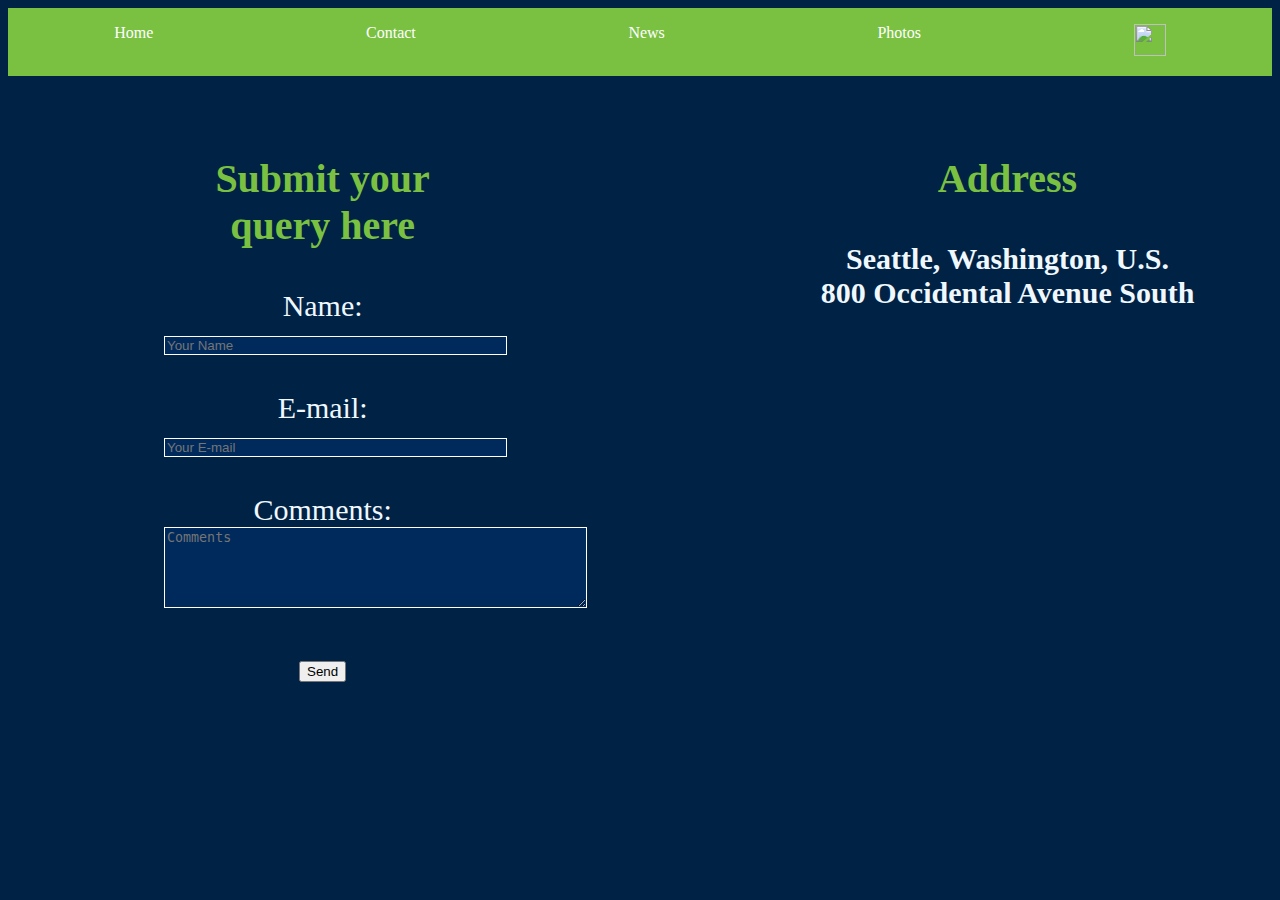
==== Contato.html @ 8a095633 "Css" ====
<!DOCTYPE html>
<html lang="pt-br">
<head>
  <meta charset="UTF-8">
  <meta http-equiv="X-UA-Compatible" content="IE=edge">
  <meta name="viewport" content="width=device-width, initial-scale=1.0">
  <title>Contact</title> 
  <link rel="icon" href="https://static.clubs.nfl.com/seahawks/zadj3ehrnxwhvl6swapk">
  <link rel="stylesheet" href="/estilo.css" type="text/css"> 
</head>
<body>
  <div class="menu">
    <ul>
        <li>
            <a href="index.html">Home</a>
        </li>
        
        <li> 
            <a href="Contato.html">Contact</a>
        </li>
            <li>
                <a href="https://www.seahawks.com/news/">News</a>
            </li>
                <li><a href="https://www.seahawks.com/photos/">Photos</a>
            </li>
           <div>
            <li><a href="index.html"><img src="https://static.www.nfl.com/t_q-best/league/api/clubs/logos/SEA" height="32" width="32" class="icone"></a></li>
            </div>
        </ul>
    </div>

    <div class="flex-container">
      <div> <form style="width: 75%;">
        <h3>Submit your query here</h3>
          <label for="name">Name:</label><br>
          <input size="40" type="text" id="nome" placeholder="Your Name">
            
         
          <br>
          <br>
          <label for="email">E-mail:</label><br>
          <input size="40" type="email" id="email" placeholder="Your E-mail">
          <br>
          <br>
          <label for="comment">Comments:</label><br>
          <textarea type="text" id="comment" cols="50" rows="5" class="input-design form-control" name="comment" placeholder="Comments"></textarea>
          <br>
          <br>
          <button>Send</button>
       
        </form></div>
      
       <div class="Mapa" float="right" style="
width: 50%;
">
        <h3>Address</h3>
       <b>Seattle, Washington, U.S.<br>

        800 Occidental Avenue South
        
        </p>
  <iframe src="https://www.google.com/maps/embed?pb=!1m18!1m12!1m3!1d2690.6406668880713!2d-122.33414448436996!3d47.59423092918386!2m3!1f0!2f0!3f0!3m2!1i1024!2i768!4f13.1!3m3!1m2!1s0x54906aa3b9f1182b%3A0xa636cd513bba22dc!2sLumen%20Field!5e0!3m2!1spt-BR!2sbr!4v1655836979289!5m2!1spt-BR!2sbr" width="350" height="350" style="border:0;" allowfullscreen="" loading="lazy" referrerpolicy="no-referrer-when-downgrade"></iframe></div></div>  
    
</body>
</html>
---- estilo.css ----
h1,h2{
  color:#7ac142;
  font-size:60px
}
h3{ color:#7ac142;
  font-size:40px
}
    
body{
  text-align:center;
  background-color:#024;
  color:#f0f8ff
}
.menu ul{
  list-style-type:none;
  margin:0;
  padding:0;
  overflow:hidden;
  background-color:#7ac142;
  display: flex;
  justify-content: space-around;
}
li{
  float:left
}
li a{
  display:block;
  color:#fff;
  text-align:center;
  padding:16px;
  text-decoration:none
}
li a:hover{
  background-color:#002a5c
}
a{
  color:#7ac142;
  text-decoration:none
}
a:hover{
  color:#f0f8ff;
  text-decoration:underline
}
input,textarea{
  background-color:#002a5c;
  color:#7ac144;
  border:1px solid #fff
}
p{
  font-size:30px
}
.Endereco
{
    
      width:250px;

 
   float:left;
}

.mapa
{
    
    width:250px;
    float:right;
}
.flex-container {
  display: flex;
  
}

.flex-container > div {
  justify-content: flex-end;
  margin: 10px;
  padding: 29px 16PX 44PX 146PX;
  font-size: 30px;
}
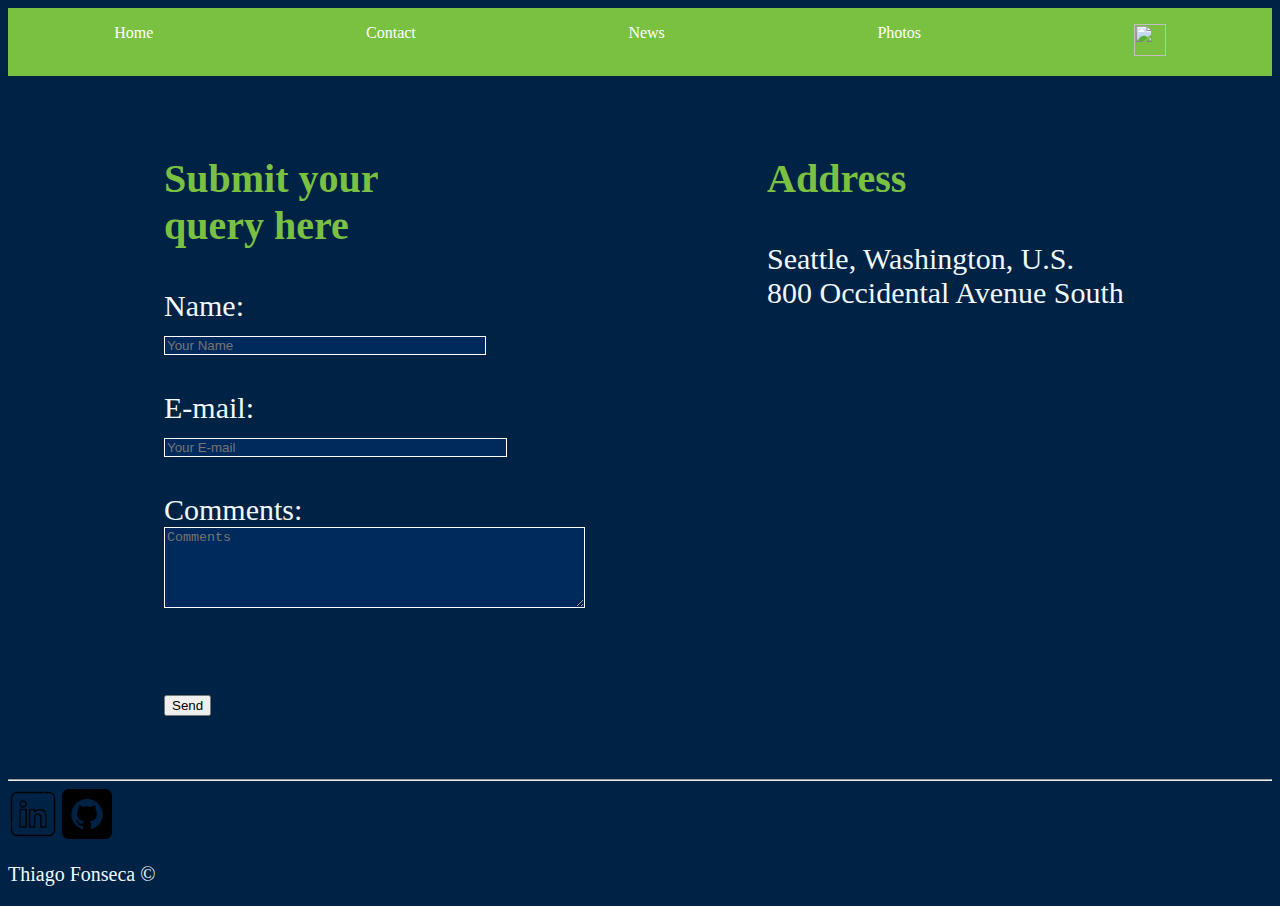
==== commit 2618b89f: "Métodos CSS implementado" ====
--- a/Contato.html
+++ b/Contato.html
@@ -33,20 +33,19 @@
       <div> <form style="width: 75%;">
         <h3>Submit your query here</h3>
           <label for="name">Name:</label><br>
-          <input size="40" type="text" id="nome" placeholder="Your Name">
-            
-         
+          <input size="40" type="text" id="nome" placeholder="Your Name" onkeyup="validarNome()" >
+          <div id="txtNome"></div>
+          <br>
+          <label for="email">E-mail:</label><br>
+          <input size="40" type="email" id="email" placeholder="Your E-mail" onkeyup="validarEmail()">
+          <div id="txtEmail"></div>
+           <br>
+          <label for="comment">Comments:</label><br>
+          <textarea type="text" id="comment" cols="50"  maxlength="100" rows="5" class="input-design form-control" name="comment" placeholder="Comments" onkeyup="validarAssunto()"></textarea>
+          <div id="comment"></div>
           <br>
           <br>
-          <label for="email">E-mail:</label><br>
-          <input size="40" type="email" id="email" placeholder="Your E-mail">
-          <br>
-          <br>
-          <label for="comment">Comments:</label><br>
-          <textarea type="text" id="comment" cols="50" rows="5" class="input-design form-control" name="comment" placeholder="Comments"></textarea>
-          <br>
-          <br>
-          <button>Send</button>
+          <button onclick="enviar()">Send</button>
        
         </form></div>
       
@@ -54,12 +53,26 @@
 width: 50%;
 ">
         <h3>Address</h3>
-       <b>Seattle, Washington, U.S.<br>
+       <p>Seattle, Washington, U.S.<br>
 
         800 Occidental Avenue South
         
         </p>
   <iframe src="https://www.google.com/maps/embed?pb=!1m18!1m12!1m3!1d2690.6406668880713!2d-122.33414448436996!3d47.59423092918386!2m3!1f0!2f0!3f0!3m2!1i1024!2i768!4f13.1!3m3!1m2!1s0x54906aa3b9f1182b%3A0xa636cd513bba22dc!2sLumen%20Field!5e0!3m2!1spt-BR!2sbr!4v1655836979289!5m2!1spt-BR!2sbr" width="350" height="350" style="border:0;" allowfullscreen="" loading="lazy" referrerpolicy="no-referrer-when-downgrade"></iframe></div></div>  
-    
+  <hr>
+  <footer>
+    <div>
+     <a href="https://www.linkedin.com/in/thiago-fonseca-5916151b8/" target="_blank">
+         <img class="tm-social" src="assets/img/linkedin.png" alt="Logo Linkedin">
+     </a>
+     <a href="https://github.com/ThiagooFonseca" target="_blank">
+         <img class="tm-social" src="assets/img/github.png" alt="Logo GitHub">
+     </a>
+     
+    </div>
+     <p class="nm">Thiago Fonseca &copy;</p> 
+  </footer>
+  <script src="assets/js/script.js"></script>
+
 </body>
 </html>
--- a/estilo.css
+++ b/estilo.css
@@ -2,12 +2,11 @@
   color:#7ac142;
   font-size:60px
 }
-h3{ color:#7ac142;
+h3{
+  color:#7ac142;
   font-size:40px
 }
-    
 body{
-  text-align:center;
   background-color:#024;
   color:#f0f8ff
 }
@@ -17,8 +16,8 @@
   padding:0;
   overflow:hidden;
   background-color:#7ac142;
-  display: flex;
-  justify-content: space-around;
+  display:flex;
+  justify-content:space-around
 }
 li{
   float:left
@@ -49,29 +48,45 @@
 p{
   font-size:30px
 }
-.Endereco
-{
-    
-      width:250px;
-
- 
-   float:left;
+.Endereco{
+  width:250px;
+  float:left
+}
+.mapa{
+  width:250px;
+  float:right
+}
+.flex-container{
+  display:flex
+}
+.flex-container>div{
+  justify-content:flex-end;
+  margin:10px;
+  padding:29px 16PX 44PX 146PX;
+  font-size:30px
+}
+.tm-social{
+  width:50px;
+  height:50px
+}
+.nm{
+  font-size:20px
+}
+.margen{
+  margin-bottom:50px
+}
+.noticia1{
+  text-align:left;
+  font-size:1px;
+  width:45%
+}
+.N2{
+  font-size:20px;
+  text-align:justify;
+  width:85%
 }
 
-.mapa
-{
-    
-    width:250px;
-    float:right;
-}
-.flex-container {
-  display: flex;
-  
+#txtNome{
+  font-size: 20px;
 }
 
-.flex-container > div {
-  justify-content: flex-end;
-  margin: 10px;
-  padding: 29px 16PX 44PX 146PX;
-  font-size: 30px;
-}